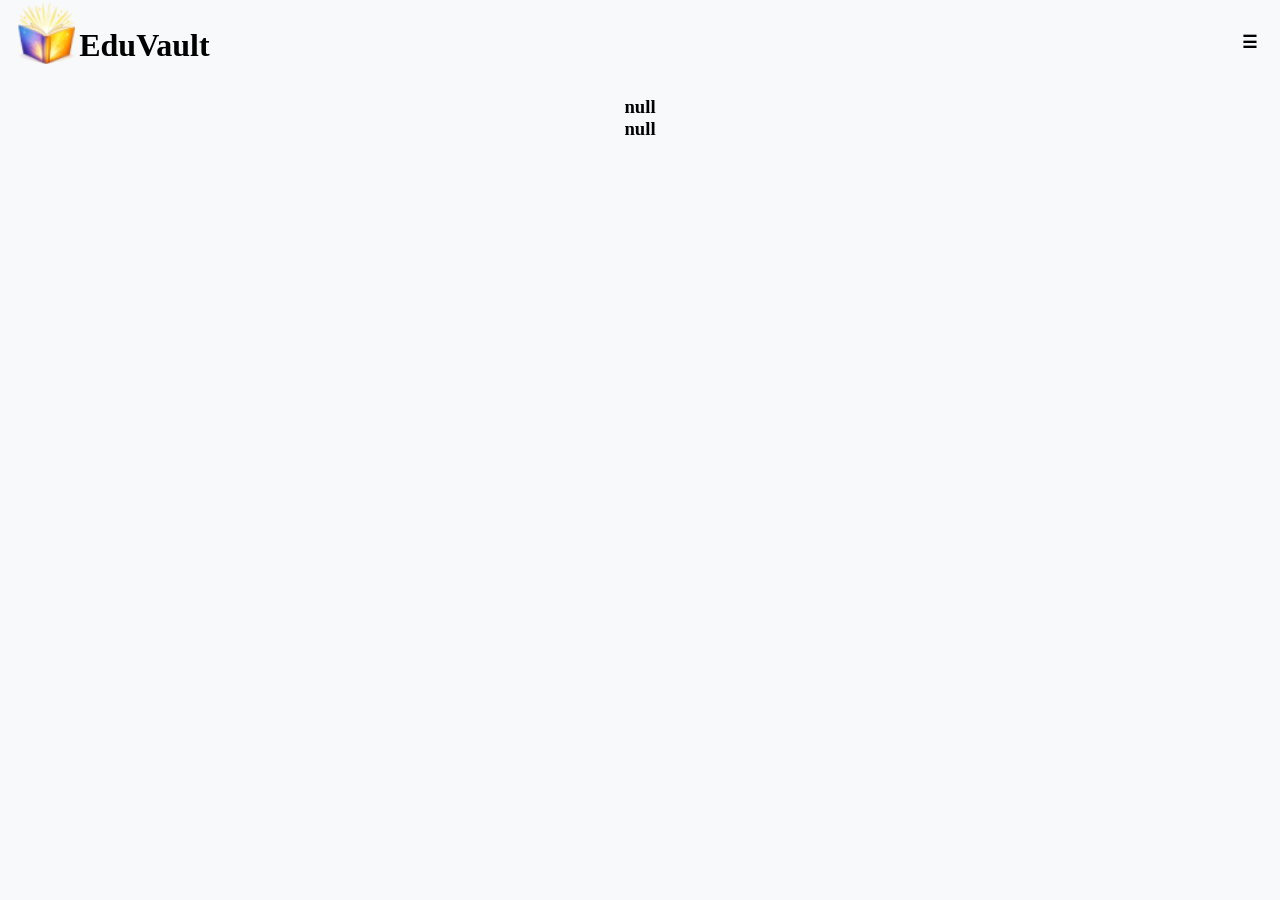
==== courseDetails.html @ 42ac70df "Fisrt  version of the working system with only one course working correctly" ====
<!doctype html>
<html lang="en">
  <head>
    <meta charset="UTF-8" />
    <meta name="viewport" content="width=device-width, initial-scale=1.0" />
    <title>Course Detials</title>
    <link rel="stylesheet" href="styles/style.css" />
  </head>
  <body>
    <header class="header">
      <figure>
        <img
          src="assets/images/book_mb.png"
          alt="book"
          width="60px"
          height="53px"
        />
      </figure>
      <h1>EduVault</h1>
      <button class="toggle-nav" id="toggle-nav">toggle nav</button>
    </header>
    <nav class="menu-container" id="nav">
      <ul class="menu">
        <li class="menu__list"><a href="/">Home</a></li>
        <li class="menu__list"><a href="department.html">Department</a></li>
        <li class="menu__list"><a href="level.html">Level</a></li>
        <li class="menu__list"><a href="courses.html">Courses</a></li>
      </ul>
    </nav>

    <main>
      <section class="main-section">
        <h3 class="main-section-head" id="courseHeading">
          <!--  COS 101 <br />Introduction to computer science -->
        </h3>

        <!-- <div>
          <div class="main-section-cards-head">
            <h4>Course Content</h4>
            <div><hr /></div>
          </div>

          <ul class="main-section-cards">
            <li>
              <h5><span>Lecture 1 Introduction to Data Structures</span></h5>
              <hr />
              <ul class="">
                <li>what is data structure</li>
                <li>importance in programming</li>
                <li>Real life example</li>
              </ul>
              <div>
                <button>Open Material</button>
                <button>Download</button>
              </div>
            </li>
          </ul>
        </div> -->
        <ul class="main-section-cards" id="lecturesCards">
          <!-- <li>
            <a
              href="materials/php/lec1.pdf"
              target=""
              class="main-section-card lecture-card"
            >
              <img src="assets/icons/docs.svg" alt="document" />

              <div>
                <h4>Lecture 1</h4>
                <p>History of the computing field</p>
              </div>
            </a>
          </li> -->
        </ul>
      </section>
    </main>

    <script src="scripts/nav.js"></script>
    <script src="scripts/courseDetails.js"></script>
    <script>
      let courseList = courseDetials[localStorage.getItem("courseCode")];
      console.log(courseList);

      let targetCourseHeading = document.querySelector("#courseHeading");

      /* to work on it later */
      let courseCode = localStorage.getItem("courseCode");
      let courseTitle = localStorage.getItem("courseTitle");
      targetCourseHeading.textContent = "";
      targetCourseHeading.append(
        courseCode,
        " ",
        document.createElement("br"),
        " ",
        courseTitle,
      );
      /* " COS 101 <br />Introduction to computer science"; */

      let lectureCards = document.querySelector("#lecturesCards");

      if (courseList) {
        for (let courses of courseList) {
          let lectureCard = document.createElement("li");

          let lecturesDescription = document.createElement("p");

          lecturesDescription.textContent = courses.lectureTitle;

          let lecturesNumber = document.createElement("h4");

          lecturesNumber.textContent = "Lecture " + courses.lectureId;

          let h4pContainer = document.createElement("div");

          h4pContainer.append(lecturesNumber, lecturesDescription);

          let docsIcon = document.createElement("img");
          docsIcon.src = "assets/icons/docs.svg";
          docsIcon.alt = "document";

          let lectureLink = document.createElement("a");
          lectureLink.href = courses.lectureLink;
          lectureLink.target = "_blank";
          lectureLink.classList.add("main-section-card", "lecture-card");

          lectureLink.append(docsIcon, h4pContainer);
          lectureCard.append(lectureLink);

          console.log(lectureCard);

          /* let lectureCards = document.querySelector("#lecturesCards"); */
          lectureCards.append(lectureCard);
          console.log(lectureCards);
        }
      }

      console.log(localStorage.getItem("courseCode"));
    </script>
  </body>
</html>
---- styles/style.css ----
:root {
  /* ||colors variables|| */
  --bg-color: #0f172a;
  --bg-gradient-color: linear-gradient(#6a5ae0, #4b8df8);
  --bg-card: #1e293b;
  --primary-text-color: #ffffff;
  --secondary-text-color: #94a3b8;
  --success-color: #22c55e;
  --warnning-color: #facc15;
  --error-color: #ef4444;

  /* ||spacing variables|| */
  --sections-gap: 2em;
  --components-gap: 1em;
  --text-elements-gap: 0.5em;

  /* ||font variables|| */
  --primary-font: Inter, sans-serif;
  --secondray-font: Roboto, sans-serif;
  --fallback-font: Arial, Helvetica, sans-serif;
  --decorative-font: Poppins, sans-serif;
}

* {
  box-sizing: border-box;
  padding: 0;
  margin: 0;
}

body {
  min-height: 100vh;
  background-color: #f8f9fa;
  padding: 0 1rem;
  display: flex;
  flex-direction: column;
}

img {
  max-width: 100%;
  height: auto;
  display: block;
  object-fit: cover;
}

a {
  text-decoration: none;
}

.block-link {
  display: block;
}

.body {
  display: flex;
  flex-direction: column;
}

.body--home {
  background-image: linear-gradient(rgb(128, 128, 255) 0%, #f8f9fa 70%);
}

.components-gap {
  display: flex;
  flex-direction: column;
  gap: var(--components-gap);
}
.header {
  display: flex;
  gap: 0.2em;
  align-items: flex-end;
}

.header--center {
  justify-content: center;
}

.main {
  text-align: center;
  display: flex;
  flex-direction: column;
  flex-grow: 1;
  justify-content: center;
}

.hero-text {
  display: flex;
  flex-direction: column;
  gap: var(--components-gap);
}

.image-text {
  display: flex;
  justify-content: center;
  align-items: center;
  gap: var(--text-elements-gap);
}

.hero-image {
  margin-bottom: var(--sections-gap);
  /* height: 65vh; */
  /* flex-grow: 1; */
}

.button {
  background-image: linear-gradient(#6a5ae0, #4b8df8);
  border: 0;
  border-radius: 12px;
  padding: 12px 16px;
  color: #ffffff;
}

.emphasis-text {
  font-weight: bolder;
}

.toggle-nav {
  margin: 0 0 0.5rem auto;
  width: 1.7rem;
  height: 1.5rem;
  padding-top: 0.3rem;
  text-indent: 10rem;
  overflow: hidden;
  position: relative;
  border: 0;
  outline: 0;
  background-color: transparent;
  cursor: pointer;
}

.toggle-nav::before {
  text-indent: 0;
  content: "\2630";
  position: absolute;
  top: 0;
  left: 0.3rem;
  font-size: 17px;
  font-weight: bolder;
}

.menu-container {
  display: none;
}
.visible {
  display: block;
  position: fixed;
  position: absolute;
  top: 50px;
  right: 0;
  width: 50%;
  background-color: white;
  margin-top: var(--components-gap);
}

.menu {
  list-style-type: none;
  /* margin-top: var(--components-gap); */
  box-shadow: 1px 1px 0.3rem rgb(168, 168, 168);
  border-radius: 5px;
  height: 100vh;
}

.menu .menu__list + .menu__list {
  border-top: 1px solid rgb(61, 61, 61);
}

.menu__list a {
  display: block;
  color: #4b8df8;
  padding: 1rem 0 0.5rem 0.5rem;
}

.main-section {
  margin-top: var(--sections-gap);
}

.main-section > ul {
  list-style-type: none;
}

.main-section-head {
  display: flex;
  flex-direction: column;
  gap: var(--text-elements-gap);
  text-align: center;
}

.main-section-cards {
  margin-top: var(--components-gap);
  display: flex;
  flex-direction: column;
  gap: var(--components-gap);
}

.main-section-card {
  background-color: #ffffff;
  border-radius: 7px;
  box-shadow: 0.5px 0.5px 1.3px rgb(82, 82, 82);
}

.department-card {
  display: flex;
  flex-direction: column;
  align-items: center;
  padding: 2rem 1rem;
  gap: var(--components-gap);
}

.level-card {
  display: flex;
  align-items: center;
  padding: 1rem;
  gap: var(--text-elements-gap);
}

.level-card > .forward-arrow {
  margin-left: auto;
}

.course-card {
  padding: 1rem;
  display: flex;
  flex-direction: column;
  gap: var(--text-elements-gap);
  color: black;
}

.course-card__code {
  align-self: flex-start;
}

.lecture-card {
  padding: 1rem;
  display: flex;
  align-items: center;
  gap: 0.5rem;
}
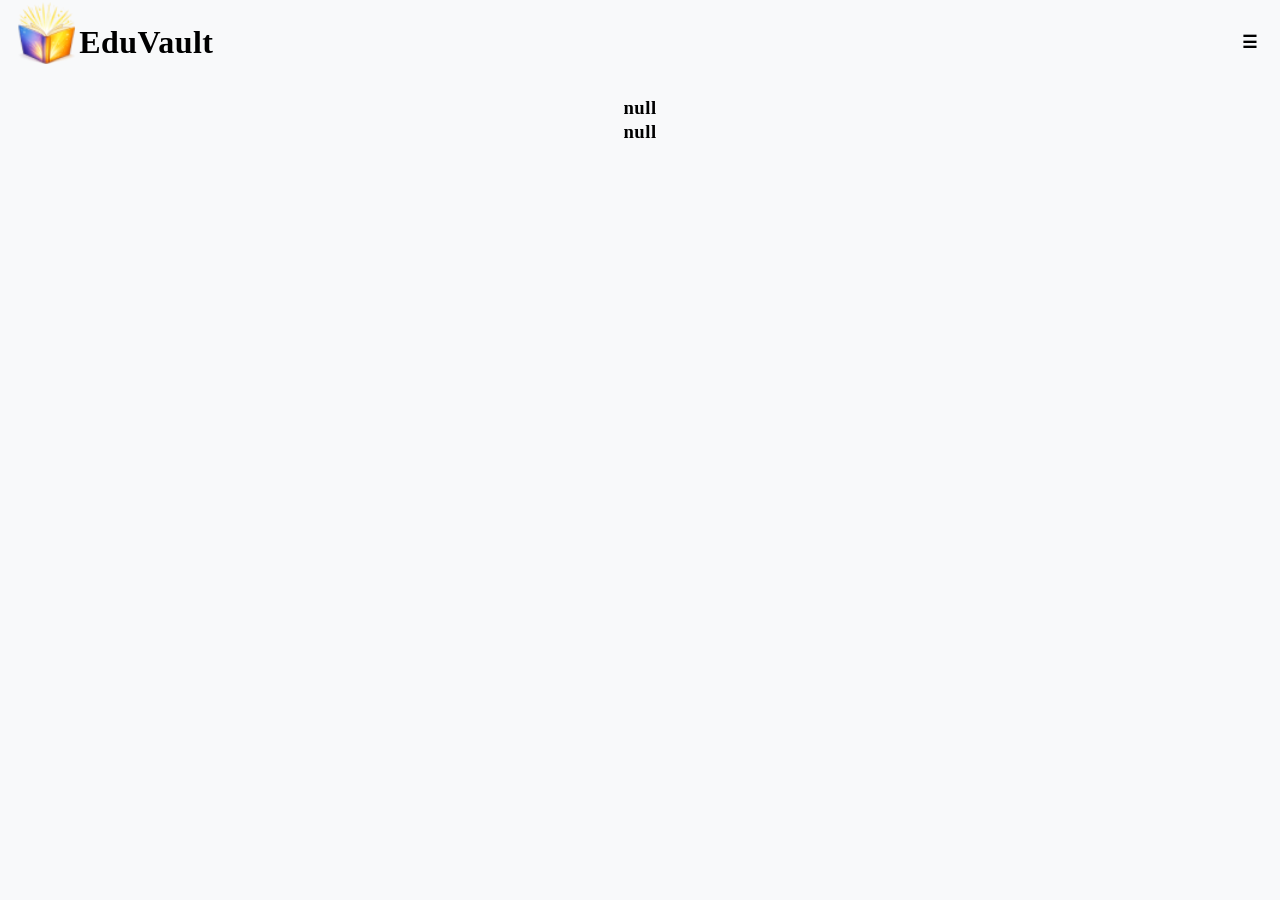
==== commit aaf36431: "add more styling using font" ====
--- a/courseDetails.html
+++ b/courseDetails.html
@@ -5,6 +5,13 @@
     <meta name="viewport" content="width=device-width, initial-scale=1.0" />
     <title>Course Detials</title>
     <link rel="stylesheet" href="styles/style.css" />
+    <link rel="stylesheet" href="styles/courseDetials.css" />
+    <link rel="preconnect" href="https://fonts.googleapis.com" />
+    <link rel="preconnect" href="https://fonts.gstatic.com" crossorigin />
+    <link
+      href="https://fonts.googleapis.com/css2?family=Fira+Code:wght@300..700&family=Inter:ital,opsz,wght@0,14..32,100..900;1,14..32,100..900&family=Poppins:ital,wght@0,100;0,200;0,300;0,400;0,500;0,600;0,700;0,800;0,900;1,100;1,200;1,300;1,400;1,500;1,600;1,700;1,800;1,900&family=Roboto:ital,wght@0,100..900;1,100..900&display=swap"
+      rel="stylesheet"
+    />
   </head>
   <body>
     <header class="header">
@@ -21,7 +28,7 @@
     </header>
     <nav class="menu-container" id="nav">
       <ul class="menu">
-        <li class="menu__list"><a href="/">Home</a></li>
+        <li class="menu__list"><a href="index.html">Home</a></li>
         <li class="menu__list"><a href="department.html">Department</a></li>
         <li class="menu__list"><a href="level.html">Level</a></li>
         <li class="menu__list"><a href="courses.html">Courses</a></li>
@@ -30,17 +37,17 @@
 
     <main>
       <section class="main-section">
-        <h3 class="main-section-head" id="courseHeading">
+        <h3 class="main-section__heading" id="courseHeading">
           <!--  COS 101 <br />Introduction to computer science -->
         </h3>
 
         <!-- <div>
-          <div class="main-section-cards-head">
+          <div class="main-section__body-head">
             <h4>Course Content</h4>
             <div><hr /></div>
           </div>
 
-          <ul class="main-section-cards">
+          <ul class="main-section__body">
             <li>
               <h5><span>Lecture 1 Introduction to Data Structures</span></h5>
               <hr />
@@ -56,12 +63,12 @@
             </li>
           </ul>
         </div> -->
-        <ul class="main-section-cards" id="lecturesCards">
+        <ul class="main-section__body" id="lecturesCards">
           <!-- <li>
             <a
               href="materials/php/lec1.pdf"
               target=""
-              class="main-section-card lecture-card"
+              class="card lecture-card"
             >
               <img src="assets/icons/docs.svg" alt="document" />
 
@@ -76,65 +83,10 @@
     </main>
 
     <script src="scripts/nav.js"></script>
-    <script src="scripts/courseDetails.js"></script>
+    <script type="module" src="scripts/courseDetails.js"></script>
     <script>
-      let courseList = courseDetials[localStorage.getItem("courseCode")];
-      console.log(courseList);
-
-      let targetCourseHeading = document.querySelector("#courseHeading");
-
-      /* to work on it later */
-      let courseCode = localStorage.getItem("courseCode");
-      let courseTitle = localStorage.getItem("courseTitle");
-      targetCourseHeading.textContent = "";
-      targetCourseHeading.append(
-        courseCode,
-        " ",
-        document.createElement("br"),
-        " ",
-        courseTitle,
-      );
-      /* " COS 101 <br />Introduction to computer science"; */
-
-      let lectureCards = document.querySelector("#lecturesCards");
-
-      if (courseList) {
-        for (let courses of courseList) {
-          let lectureCard = document.createElement("li");
-
-          let lecturesDescription = document.createElement("p");
-
-          lecturesDescription.textContent = courses.lectureTitle;
-
-          let lecturesNumber = document.createElement("h4");
-
-          lecturesNumber.textContent = "Lecture " + courses.lectureId;
-
-          let h4pContainer = document.createElement("div");
-
-          h4pContainer.append(lecturesNumber, lecturesDescription);
-
-          let docsIcon = document.createElement("img");
-          docsIcon.src = "assets/icons/docs.svg";
-          docsIcon.alt = "document";
-
-          let lectureLink = document.createElement("a");
-          lectureLink.href = courses.lectureLink;
-          lectureLink.target = "_blank";
-          lectureLink.classList.add("main-section-card", "lecture-card");
-
-          lectureLink.append(docsIcon, h4pContainer);
-          lectureCard.append(lectureLink);
-
-          console.log(lectureCard);
-
-          /* let lectureCards = document.querySelector("#lecturesCards"); */
-          lectureCards.append(lectureCard);
-          console.log(lectureCards);
-        }
-      }
-
       console.log(localStorage.getItem("courseCode"));
+      console.log(localStorage.getItem("courseTitle"));
     </script>
   </body>
 </html>
--- a/styles/style.css
+++ b/styles/style.css
@@ -1,3 +1,4 @@
+/* ||*CSS VARAIABLES *|| */
 :root {
   /* ||colors variables|| */
   --bg-color: #0f172a;
@@ -20,7 +21,151 @@
   --fallback-font: Arial, Helvetica, sans-serif;
   --decorative-font: Poppins, sans-serif;
 }
-
+/* ||* END OF CSS VARAIABLES*|| */
+
+.inter-body {
+  font-family: "Inter", sans-serif;
+  font-optical-sizing: auto;
+  font-weight: 400;
+  font-style: normal;
+}
+
+.inter-heading {
+  font-family: "Inter", sans-serif;
+  font-optical-sizing: auto;
+  font-weight: 700;
+  font-style: normal;
+  letter-spacing: 0.04em;
+}
+
+.inter-heading--small {
+  font-weight: 600;
+}
+
+.roboto-<uniquifier > {
+  font-family: "Roboto", sans-serif;
+  font-optical-sizing: auto;
+  font-weight: <weight>;
+  font-style: normal;
+  font-variation-settings: "wdth" 100;
+}
+
+.fira-code-<uniquifier > {
+  font-family: "Fira Code", monospace;
+  font-optical-sizing: auto;
+  font-weight: <weight>;
+  font-style: normal;
+}
+
+.poppins-thin {
+  font-family: "Poppins", sans-serif;
+  font-weight: 100;
+  font-style: normal;
+}
+
+.poppins-extralight {
+  font-family: "Poppins", sans-serif;
+  font-weight: 200;
+  font-style: normal;
+}
+
+.poppins-light {
+  font-family: "Poppins", sans-serif;
+  font-weight: 300;
+  font-style: normal;
+}
+
+.poppins-regular {
+  font-family: "Poppins", sans-serif;
+  font-weight: 400;
+  font-style: normal;
+}
+
+.poppins-medium {
+  font-family: "Poppins", sans-serif;
+  font-weight: 500;
+  font-style: normal;
+}
+
+.poppins-semibold {
+  font-family: "Poppins", sans-serif;
+  font-weight: 600;
+  font-style: normal;
+}
+
+.poppins-bold {
+  font-family: "Poppins", sans-serif;
+  font-weight: 700;
+  font-style: normal;
+}
+
+.poppins-extrabold {
+  font-family: "Poppins", sans-serif;
+  font-weight: 800;
+  font-style: normal;
+}
+
+.poppins-black {
+  font-family: "Poppins", sans-serif;
+  font-weight: 900;
+  font-style: normal;
+}
+
+.poppins-thin-italic {
+  font-family: "Poppins", sans-serif;
+  font-weight: 100;
+  font-style: italic;
+}
+
+.poppins-extralight-italic {
+  font-family: "Poppins", sans-serif;
+  font-weight: 200;
+  font-style: italic;
+}
+
+.poppins-light-italic {
+  font-family: "Poppins", sans-serif;
+  font-weight: 300;
+  font-style: italic;
+}
+
+.poppins-regular-italic {
+  font-family: "Poppins", sans-serif;
+  font-weight: 400;
+  font-style: italic;
+}
+
+.poppins-medium-italic {
+  font-family: "Poppins", sans-serif;
+  font-weight: 500;
+  font-style: italic;
+}
+
+.poppins-semibold-italic {
+  font-family: "Poppins", sans-serif;
+  font-weight: 600;
+  font-style: italic;
+}
+
+.poppins-bold-italic {
+  font-family: "Poppins", sans-serif;
+  font-weight: 700;
+  font-style: italic;
+}
+
+.poppins-extrabold-italic {
+  font-family: "Poppins", sans-serif;
+  font-weight: 800;
+  font-style: italic;
+}
+
+.poppins-black-italic {
+  font-family: "Poppins", sans-serif;
+  font-weight: 900;
+  font-style: italic;
+}
+
+/* ||*GENERAL CSS RESET *|| */
 * {
   box-sizing: border-box;
   padding: 0;
@@ -33,6 +178,8 @@
   padding: 0 1rem;
   display: flex;
   flex-direction: column;
+  line-height: 1.3;
+  letter-spacing: 0.03em;
 }
 
 img {
@@ -46,24 +193,24 @@
   text-decoration: none;
 }
 
-.block-link {
+/* ||*END OF GENERAL CSS RESET *|| */
+
+/* ||*UTILITY CLASSES *|| */
+.block-a {
   display: block;
 }
 
-.body {
-  display: flex;
-  flex-direction: column;
-}
-
-.body--home {
-  background-image: linear-gradient(rgb(128, 128, 255) 0%, #f8f9fa 70%);
-}
-
-.components-gap {
-  display: flex;
-  flex-direction: column;
-  gap: var(--components-gap);
-}
+.nowrap {
+  white-space: nowrap;
+}
+
+.emphasis-text {
+  font-weight: bolder;
+}
+
+/* ||*END OF UTILITY CLASSES *|| */
+
+/* ||*HEADER STYLES *|| */
 .header {
   display: flex;
   gap: 0.2em;
@@ -74,6 +221,9 @@
   justify-content: center;
 }
 
+/* ||*END OF HEADER STYLES *|| */
+
+/* ||* *|| */
 .main {
   text-align: center;
   display: flex;
@@ -82,25 +232,7 @@
   justify-content: center;
 }
 
-.hero-text {
-  display: flex;
-  flex-direction: column;
-  gap: var(--components-gap);
-}
-
-.image-text {
-  display: flex;
-  justify-content: center;
-  align-items: center;
-  gap: var(--text-elements-gap);
-}
-
-.hero-image {
-  margin-bottom: var(--sections-gap);
-  /* height: 65vh; */
-  /* flex-grow: 1; */
-}
-
+/* ||*BUTTON STYLES*|| */
 .button {
   background-image: linear-gradient(#6a5ae0, #4b8df8);
   border: 0;
@@ -109,10 +241,13 @@
   color: #ffffff;
 }
 
-.emphasis-text {
-  font-weight: bolder;
-}
-
+.button--small {
+  padding: 0.5em 0.4em;
+  border-radius: 5px;
+}
+/* ||*END OF BUTTON STYLES *|| */
+
+/* ||*TOGGLE NAVIGATION BUTTON*|| */
 .toggle-nav {
   margin: 0 0 0.5rem auto;
   width: 1.7rem;
@@ -136,7 +271,9 @@
   font-size: 17px;
   font-weight: bolder;
 }
-
+/* ||*END OF TOGGLE NAVIGATION BUTTON*|| */
+
+/* ||*NAVIGATIONS STYLES *|| */
 .menu-container {
   display: none;
 }
@@ -169,6 +306,9 @@
   padding: 1rem 0 0.5rem 0.5rem;
 }
 
+/* ||*END OF NAVIGATIONS STYLES *|| */
+
+/* ||*MAIN SECTION STYLES *|| */
 .main-section {
   margin-top: var(--sections-gap);
 }
@@ -177,60 +317,26 @@
   list-style-type: none;
 }
 
-.main-section-head {
+.main-section__heading {
   display: flex;
   flex-direction: column;
   gap: var(--text-elements-gap);
   text-align: center;
 }
 
-.main-section-cards {
+.main-section__body {
   margin-top: var(--components-gap);
   display: flex;
   flex-direction: column;
   gap: var(--components-gap);
 }
 
-.main-section-card {
+/* ||*END OF MAIN SECTION STYLES *|| */
+
+/* ||*CARD STYLES *|| */
+.card {
   background-color: #ffffff;
   border-radius: 7px;
   box-shadow: 0.5px 0.5px 1.3px rgb(82, 82, 82);
 }
-
-.department-card {
-  display: flex;
-  flex-direction: column;
-  align-items: center;
-  padding: 2rem 1rem;
-  gap: var(--components-gap);
-}
-
-.level-card {
-  display: flex;
-  align-items: center;
-  padding: 1rem;
-  gap: var(--text-elements-gap);
-}
-
-.level-card > .forward-arrow {
-  margin-left: auto;
-}
-
-.course-card {
-  padding: 1rem;
-  display: flex;
-  flex-direction: column;
-  gap: var(--text-elements-gap);
-  color: black;
-}
-
-.course-card__code {
-  align-self: flex-start;
-}
-
-.lecture-card {
-  padding: 1rem;
-  display: flex;
-  align-items: center;
-  gap: 0.5rem;
-}
+/* ||*END OF CARD STYLES   *|| */
--- a/styles/courseDetials.css
+++ b/styles/courseDetials.css
@@ -0,0 +1,8 @@
+.lecture-card {
+  padding: 0.7rem;
+  display: flex;
+  gap: 0.5rem;
+  width: 100%;
+  text-align: left;
+  outline: none;
+}
